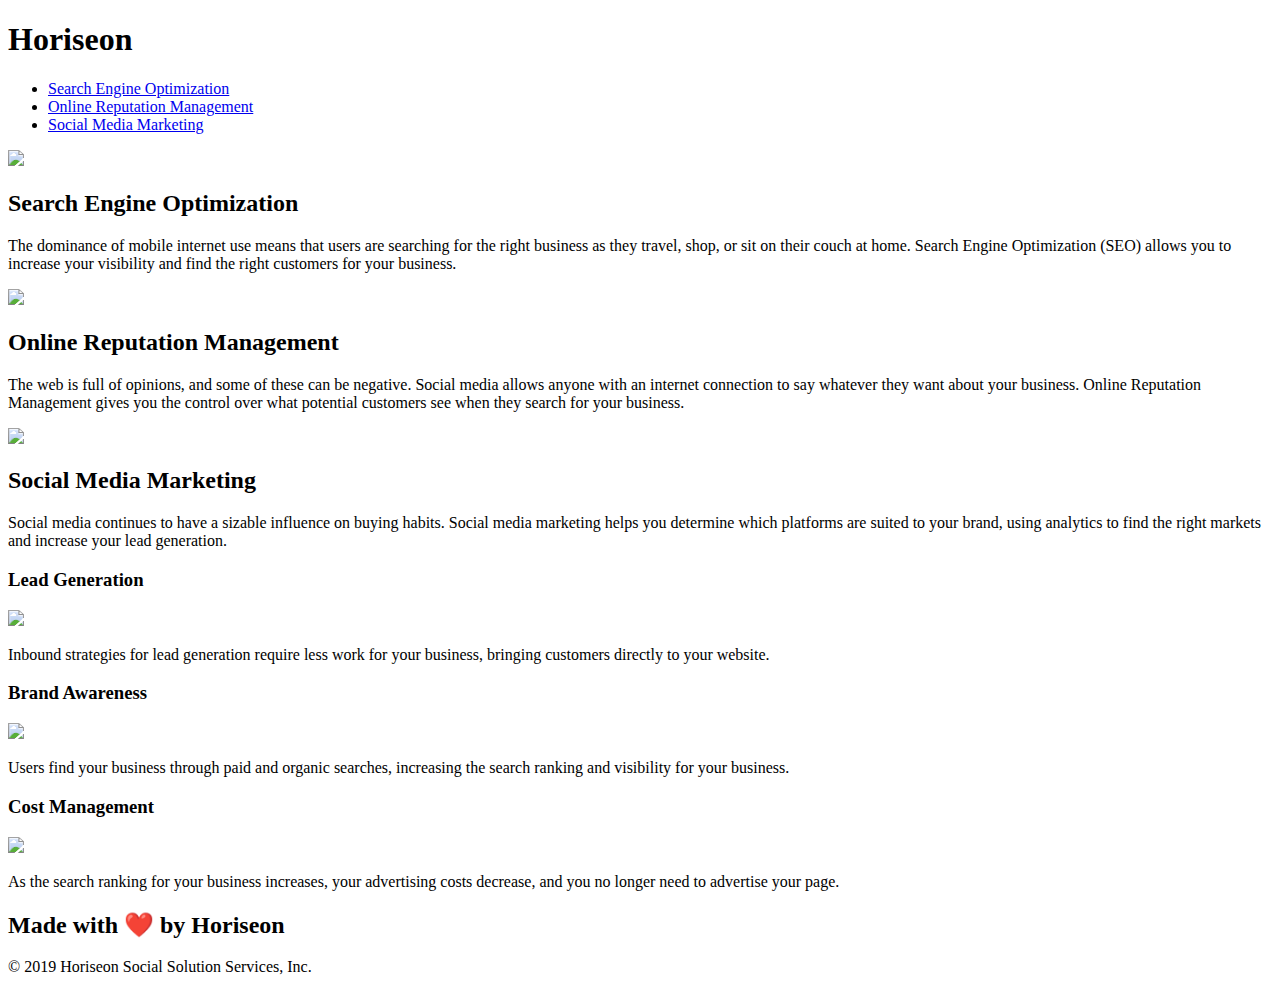
==== Develop/index.html @ 0bb0cf68 "title change" ====
<!DOCTYPE html>
<html lang="en-us">

<head>
    <meta charset="UTF-8" />
    <link rel="stylesheet" href="./assets/css/style.css">
    <title>Horiseon</title>
</head>

<body>
    <div class="header">
        <h1>Hori<span class="seo">seo</span>n</h1>
        <div>
            <ul>
                <li>
                    <a href="#search-engine-optimization">Search Engine Optimization</a>
                </li>
                <li>
                    <a href="#online-reputation-management">Online Reputation Management</a>
                </li>
                <li>
                    <a href="#social-media-marketing">Social Media Marketing</a>
                </li>
            </ul>
        </div>
    </div>
    <div class="hero"></div>
    <div class="content">
        <div class="search-engine-optimization">
            <img src="./assets/images/search-engine-optimization.jpg" class="float-left" />
            <h2>Search Engine Optimization</h2>
            <p>
                The dominance of mobile internet use means that users are searching for the right business as they travel, shop, or sit on their couch at home. Search Engine Optimization (SEO) allows you to increase your visibility and find the right customers for your business.
            </p>
        </div>
        <div id="online-reputation-management" class="online-reputation-management">
            <img src="./assets/images/online-reputation-management.jpg" class="float-right" />
            <h2>Online Reputation Management</h2>
            <p>
                The web is full of opinions, and some of these can be negative. Social media allows anyone with an internet connection to say whatever they want about your business. Online Reputation Management gives you the control over what potential customers see when they search for your business.
            </p>
        </div>
        <div id="social-media-marketing" class="social-media-marketing">
            <img src="./assets/images/social-media-marketing.jpg" class="float-left" />
            <h2>Social Media Marketing</h2>
            <p>
                Social media continues to have a sizable influence on buying habits. Social media marketing helps you determine which platforms are suited to your brand, using analytics to find the right markets and increase your lead generation.
            </p>
        </div>
    </div>
    <div class="benefits">
        <div class="benefit-lead">
            <h3>Lead Generation</h3>
            <img src="./assets/images/lead-generation.png" />
            <p>
                Inbound strategies for lead generation require less work for your business, bringing customers directly to your website.
            </p>
        </div>
        <div class="benefit-brand">
            <h3>Brand Awareness</h3>
            <img src="./assets/images/brand-awareness.png" />
            <p>
                Users find your business through paid and organic searches, increasing the search ranking and visibility for your business.
            </p>
        </div>
        <div class="benefit-cost">
            <h3>Cost Management</h3>
            <img src="./assets/images/cost-management.png"></img>
            <p>
                As the search ranking for your business increases, your advertising costs decrease, and you no longer need to advertise your page.
            </p>
        </div>
    </div>
    <div class="footer">
        <h2>Made with ❤️️ by Horiseon</h2>
        <p>
            &copy; 2019 Horiseon Social Solution Services, Inc.
        </p>
    </div>
</body>

</html>
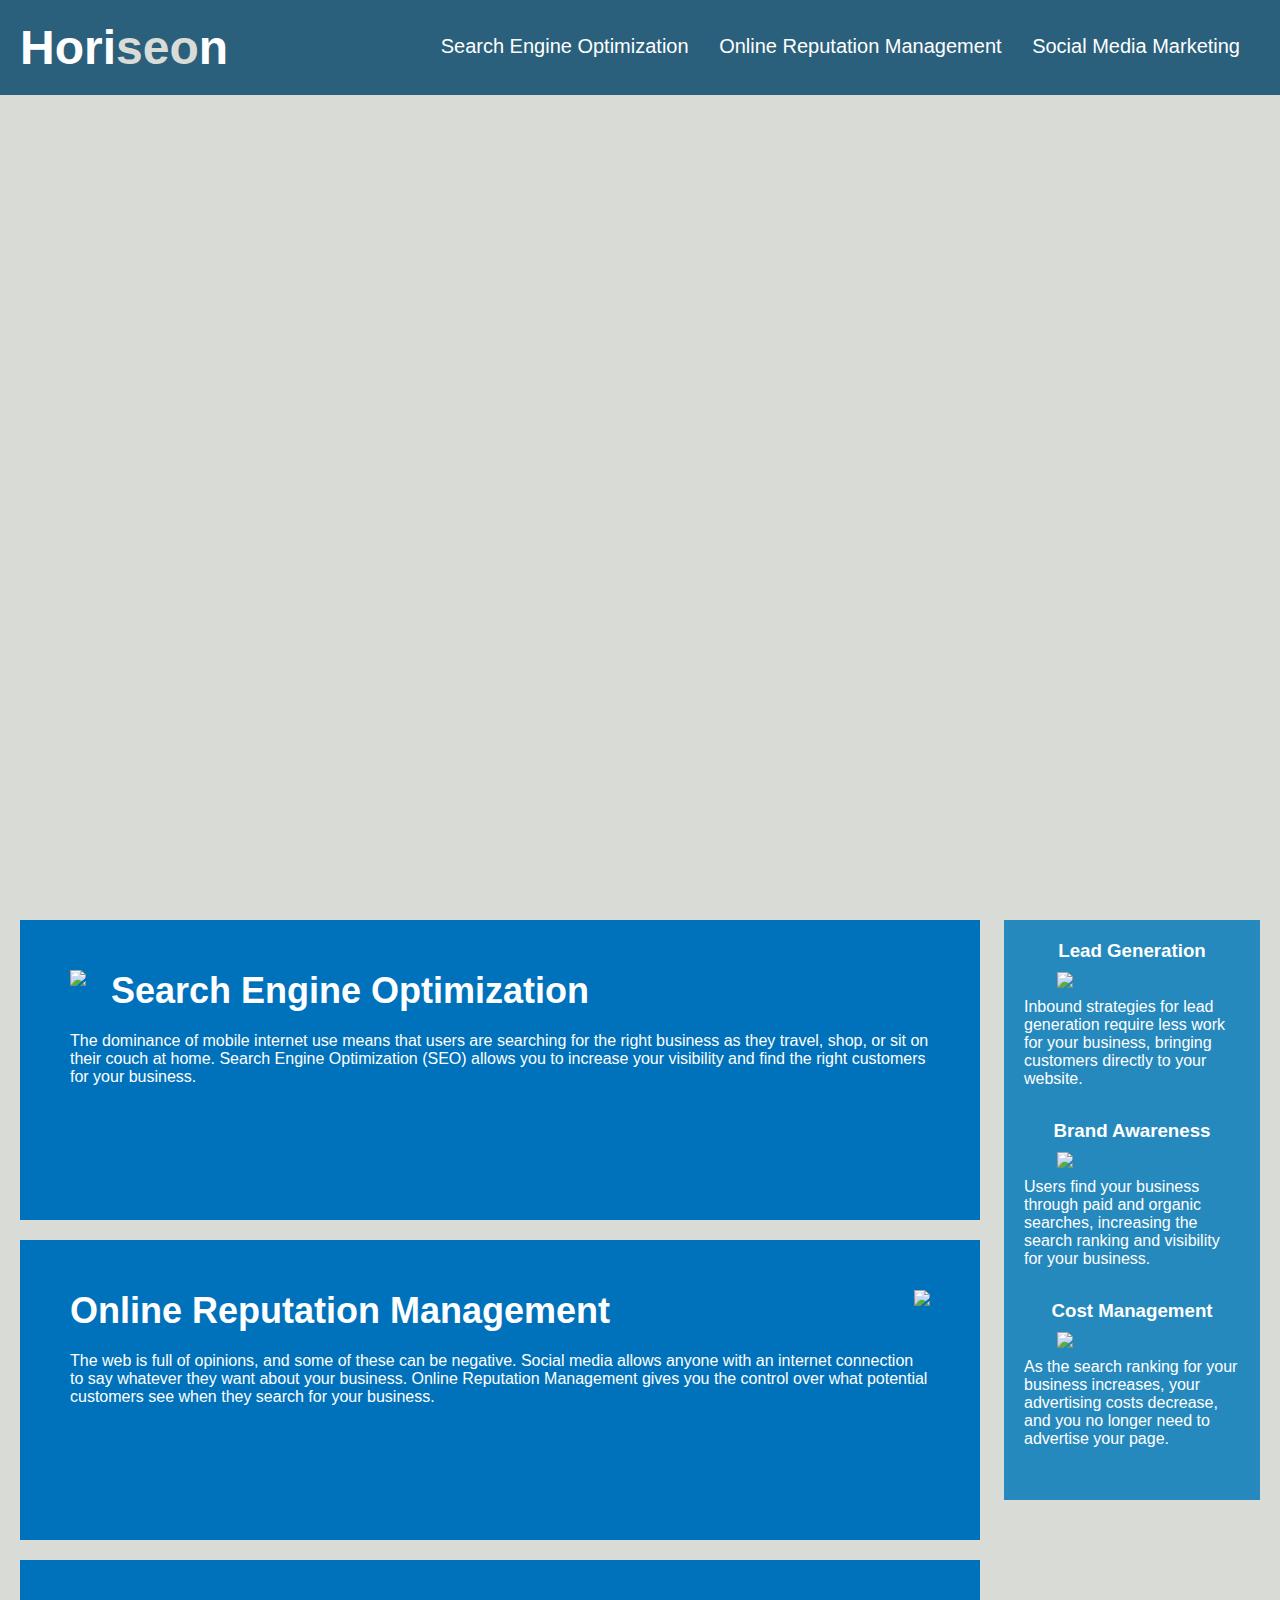
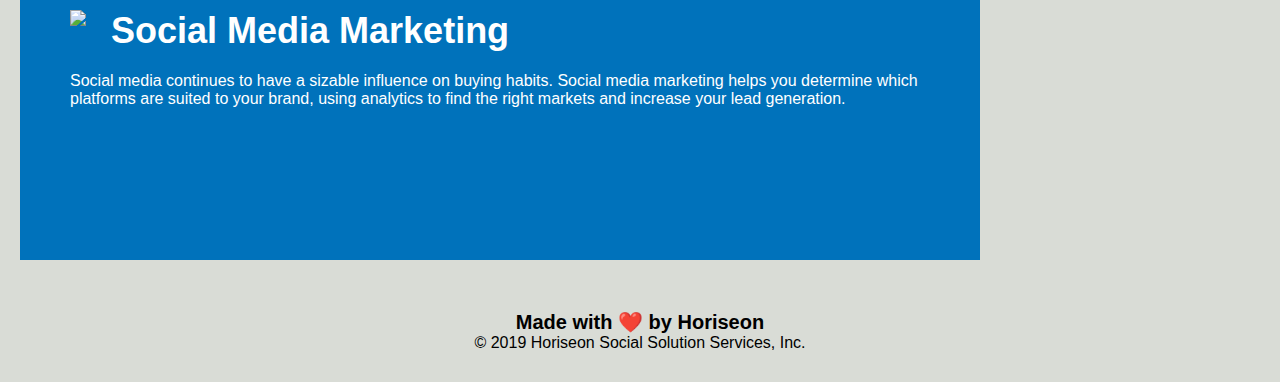
==== commit dd7ecfe0: "corrected HTML semantics" ====
--- a/Develop/index.html
+++ b/Develop/index.html
@@ -8,9 +8,11 @@
 </head>
 
 <body>
-    <div class="header">
+
+    <!--header nav-->
+    <header class="header">
         <h1>Hori<span class="seo">seo</span>n</h1>
-        <div>
+        <nav>
             <ul>
                 <li>
                     <a href="#search-engine-optimization">Search Engine Optimization</a>
@@ -22,61 +24,78 @@
                     <a href="#social-media-marketing">Social Media Marketing</a>
                 </li>
             </ul>
-        </div>
-    </div>
-    <div class="hero"></div>
-    <div class="content">
-        <div class="search-engine-optimization">
+        </nav>
+    </header>
+
+    <!--hero image-->
+    <section class="hero"></section>
+
+    <!--Main content 3 articles-->
+    <section class="content">
+        <article id="search-engine-optimization" class="search-engine-optimization">
             <img src="./assets/images/search-engine-optimization.jpg" class="float-left" />
             <h2>Search Engine Optimization</h2>
             <p>
-                The dominance of mobile internet use means that users are searching for the right business as they travel, shop, or sit on their couch at home. Search Engine Optimization (SEO) allows you to increase your visibility and find the right customers for your business.
+                The dominance of mobile internet use means that users are searching for the right business as they
+                travel, shop, or sit on their couch at home. Search Engine Optimization (SEO) allows you to increase
+                your visibility and find the right customers for your business.
             </p>
-        </div>
-        <div id="online-reputation-management" class="online-reputation-management">
+        </article>
+        <article id="online-reputation-management" class="online-reputation-management">
             <img src="./assets/images/online-reputation-management.jpg" class="float-right" />
             <h2>Online Reputation Management</h2>
             <p>
-                The web is full of opinions, and some of these can be negative. Social media allows anyone with an internet connection to say whatever they want about your business. Online Reputation Management gives you the control over what potential customers see when they search for your business.
+                The web is full of opinions, and some of these can be negative. Social media allows anyone with an
+                internet connection to say whatever they want about your business. Online Reputation Management gives
+                you the control over what potential customers see when they search for your business.
             </p>
-        </div>
-        <div id="social-media-marketing" class="social-media-marketing">
+        </article>
+        <article id="social-media-marketing" class="social-media-marketing">
             <img src="./assets/images/social-media-marketing.jpg" class="float-left" />
             <h2>Social Media Marketing</h2>
             <p>
-                Social media continues to have a sizable influence on buying habits. Social media marketing helps you determine which platforms are suited to your brand, using analytics to find the right markets and increase your lead generation.
+                Social media continues to have a sizable influence on buying habits. Social media marketing helps you
+                determine which platforms are suited to your brand, using analytics to find the right markets and
+                increase your lead generation.
             </p>
-        </div>
-    </div>
-    <div class="benefits">
-        <div class="benefit-lead">
+        </article>
+    </section>
+
+    <!--Benefits section on right of page-->
+    <section class="benefits">
+        <article class="benefit-lead">
             <h3>Lead Generation</h3>
             <img src="./assets/images/lead-generation.png" />
             <p>
-                Inbound strategies for lead generation require less work for your business, bringing customers directly to your website.
+                Inbound strategies for lead generation require less work for your business, bringing customers directly
+                to your website.
             </p>
-        </div>
-        <div class="benefit-brand">
+        </article>
+        <article class="benefit-brand">
             <h3>Brand Awareness</h3>
             <img src="./assets/images/brand-awareness.png" />
             <p>
-                Users find your business through paid and organic searches, increasing the search ranking and visibility for your business.
+                Users find your business through paid and organic searches, increasing the search ranking and visibility
+                for your business.
             </p>
-        </div>
-        <div class="benefit-cost">
+        </article>
+        <article class="benefit-cost">
             <h3>Cost Management</h3>
             <img src="./assets/images/cost-management.png"></img>
             <p>
-                As the search ranking for your business increases, your advertising costs decrease, and you no longer need to advertise your page.
+                As the search ranking for your business increases, your advertising costs decrease, and you no longer
+                need to advertise your page.
             </p>
-        </div>
-    </div>
-    <div class="footer">
+        </article>
+    </section>
+
+    <!--This is the Footer-->
+    <footer class="footer">
         <h2>Made with ❤️️ by Horiseon</h2>
         <p>
             &copy; 2019 Horiseon Social Solution Services, Inc.
         </p>
-    </div>
+    </footer>
 </body>
 
-</html>
+</html>--- a/Develop/assets/css/style.css
+++ b/Develop/assets/css/style.css
@@ -0,0 +1,200 @@
+* {
+    box-sizing: border-box;
+    padding: 0;
+    margin: 0;
+}
+
+body {
+    background-color: #d9dcd6;
+}
+
+.header {
+    padding: 20px;
+    font-family: 'Trebuchet MS', 'Lucida Sans Unicode', 'Lucida Grande', 'Lucida Sans', Arial, sans-serif;
+    background-color: #2a607c;
+    color: #ffffff;
+}
+
+.header h1 {
+    display: inline-block;
+    font-size: 48px;
+}
+
+.header h1 .seo {
+    color: #d9dcd6;
+}
+
+.header nav {
+    padding-top: 15px;
+    margin-right: 20px;
+    float: right;
+    font-family: 'Gill Sans', 'Gill Sans MT', Calibri, 'Trebuchet MS', sans-serif;
+    font-size: 20px;
+}
+
+.header nav ul {
+    list-style-type: none;
+}
+
+.header nav ul li {
+    display: inline-block;
+    margin-left: 25px;
+}
+
+a {
+    color: #ffffff;
+    text-decoration: none;
+}
+
+p {
+    font-size: 16px;
+}
+
+.hero {
+    height: 800px;
+    width: 100%;
+    margin-bottom: 25px;
+    background-image: url("../images/digital-marketing-meeting.jpg");
+    background-size: cover;
+    background-position: center;
+}
+
+.float-left {
+    float: left;
+    margin-right: 25px;
+}
+
+.float-right {
+    float: right;
+    margin-left: 25px;
+}
+
+.content {
+    width: 75%;
+    display: inline-block;
+    margin-left: 20px;
+}
+
+.benefits {
+    margin-right: 20px;
+    padding: 20px;
+    clear: both;
+    float: right;
+    width: 20%;
+    height: 100%;
+    font-family: 'Gill Sans', 'Gill Sans MT', Calibri, 'Trebuchet MS', sans-serif;
+    background-color: #2589bd;
+}
+
+.benefit-lead {
+    margin-bottom: 32px;
+    color: #ffffff;
+}
+
+.benefit-brand {
+    margin-bottom: 32px;
+    color: #ffffff;
+}
+
+.benefit-cost {
+    margin-bottom: 32px;
+    color: #ffffff;
+}
+
+.benefit-lead h3 {
+    margin-bottom: 10px;
+    text-align: center;
+}
+
+.benefit-brand h3 {
+    margin-bottom: 10px;
+    text-align: center;
+}
+
+.benefit-cost h3 {
+    margin-bottom: 10px;
+    text-align: center;
+}
+
+.benefit-lead img {
+    display: block;
+    margin: 10px auto;
+    max-width: 150px;
+}
+
+.benefit-brand img {
+    display: block;
+    margin: 10px auto;
+    max-width: 150px;
+}
+
+.benefit-cost img {
+    display: block;
+    margin: 10px auto;
+    max-width: 150px;
+}
+
+.search-engine-optimization {
+    margin-bottom: 20px;
+    padding: 50px;
+    height: 300px;
+    font-family: 'Gill Sans', 'Gill Sans MT', Calibri, 'Trebuchet MS', sans-serif;
+    background-color: #0072bb;
+    color: #ffffff;
+}
+
+.online-reputation-management {
+    margin-bottom: 20px;
+    padding: 50px;
+    height: 300px;
+    font-family: 'Gill Sans', 'Gill Sans MT', Calibri, 'Trebuchet MS', sans-serif;
+    background-color: #0072bb;
+    color: #ffffff;
+}
+
+.social-media-marketing {
+    margin-bottom: 20px;
+    padding: 50px;
+    height: 300px;
+    font-family: 'Gill Sans', 'Gill Sans MT', Calibri, 'Trebuchet MS', sans-serif;
+    background-color: #0072bb;
+    color: #ffffff;
+}
+
+.search-engine-optimization img {
+    max-height: 200px;
+}
+
+.online-reputation-management img {
+    max-height: 200px;
+}
+
+.social-media-marketing img {
+    max-height: 200px;
+}
+
+.search-engine-optimization h2 {
+    margin-bottom: 20px;
+    font-size: 36px;
+}
+
+.online-reputation-management h2 {
+    margin-bottom: 20px;
+    font-size: 36px;
+}
+
+.social-media-marketing h2 {
+    margin-bottom: 20px;
+    font-size: 36px;
+}
+
+.footer {
+    padding: 30px;
+    clear: both;
+    font-family: 'Trebuchet MS', 'Lucida Sans Unicode', 'Lucida Grande', 'Lucida Sans', Arial, sans-serif;
+    text-align: center;
+}
+
+.footer h2 {
+    font-size: 20px;
+}
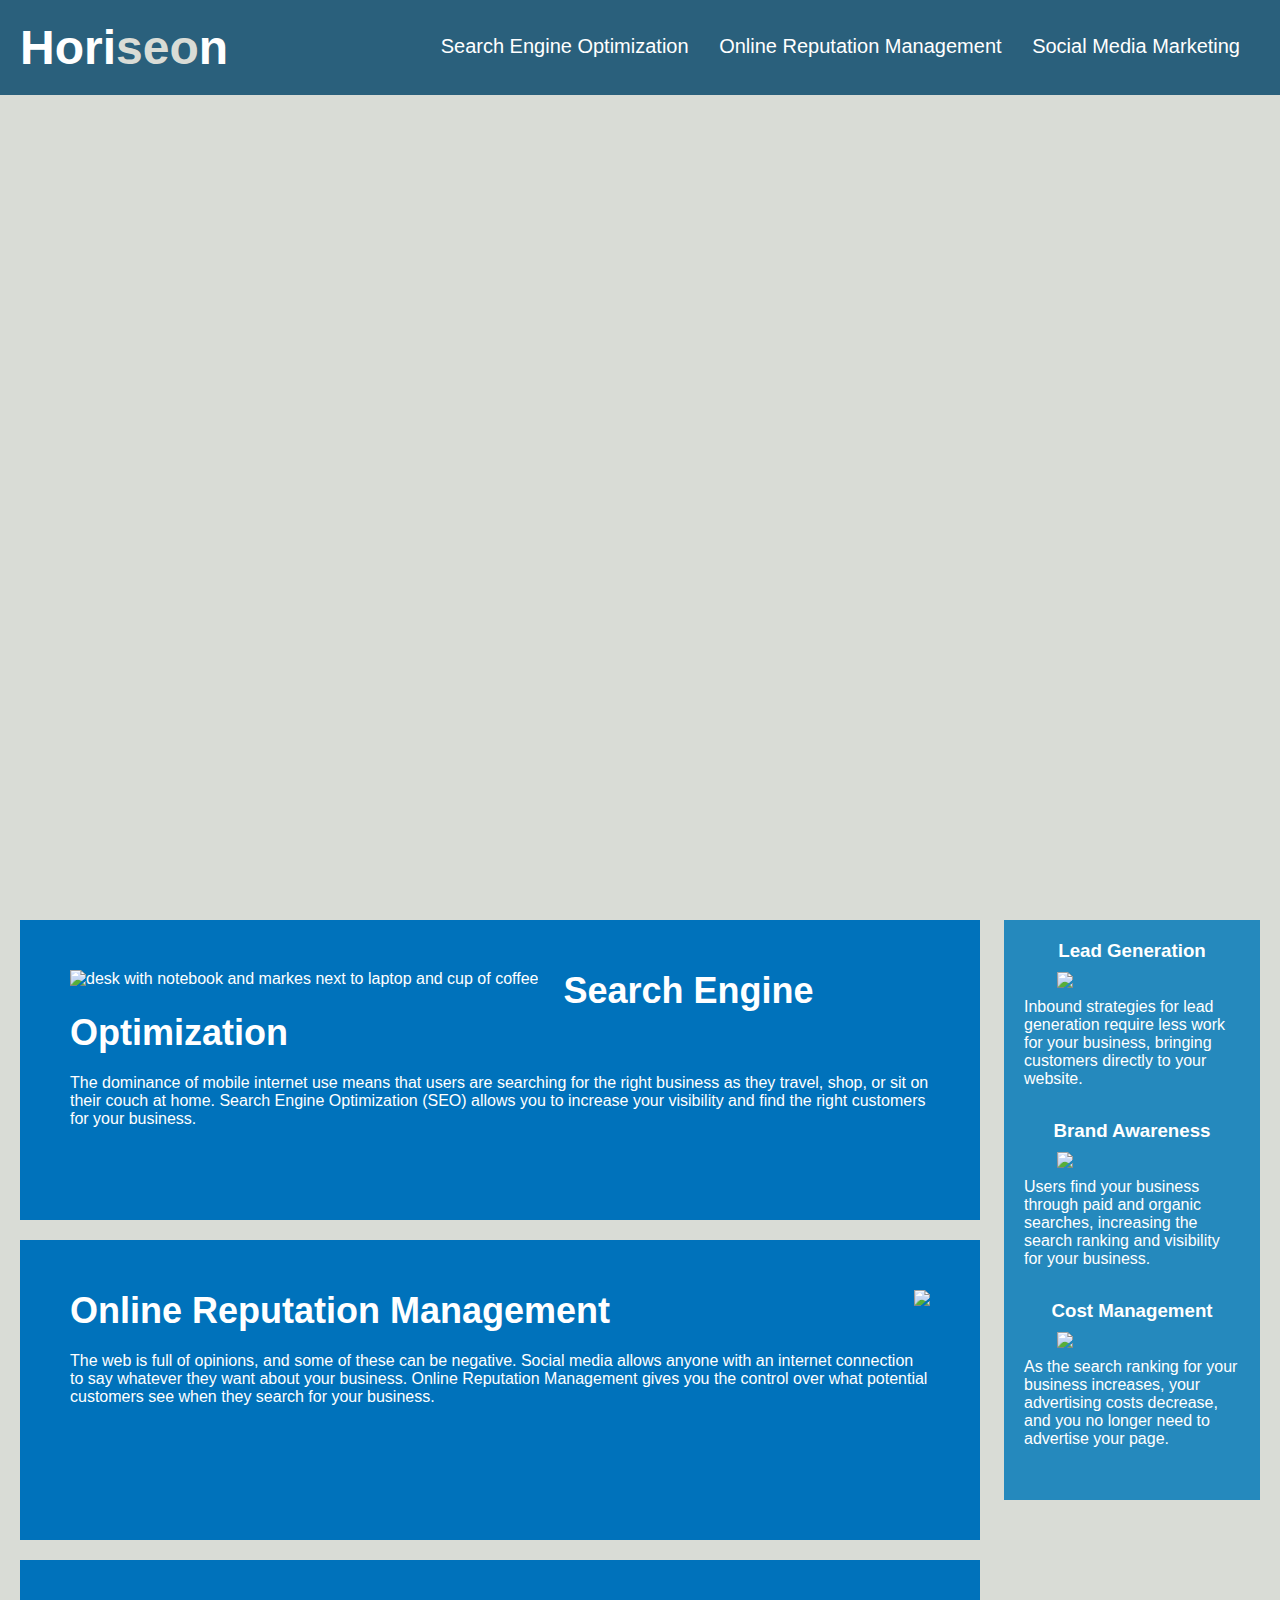
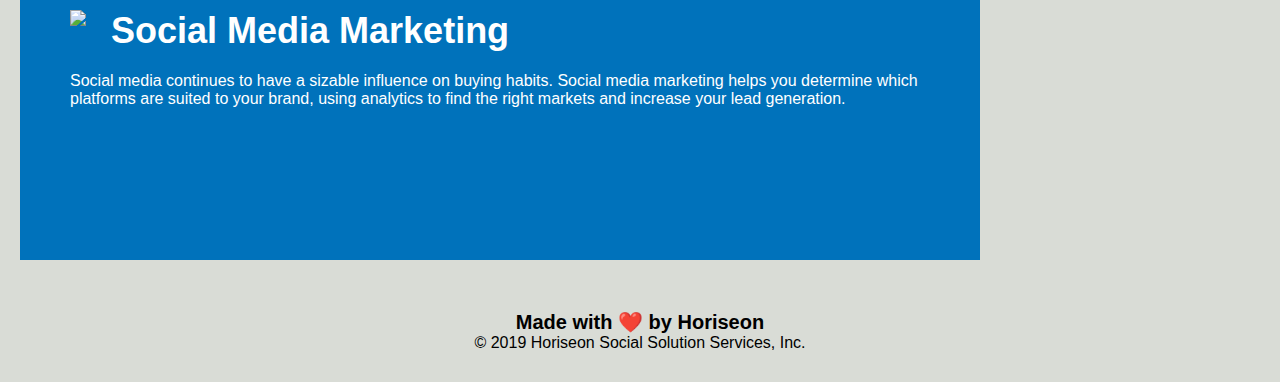
==== commit dd81faf7: "added img alts" ====
--- a/Develop/index.html
+++ b/Develop/index.html
@@ -33,7 +33,7 @@
     <!--Main content 3 articles-->
     <section class="content">
         <article id="search-engine-optimization" class="search-engine-optimization">
-            <img src="./assets/images/search-engine-optimization.jpg" class="float-left" />
+            <img src="./assets/images/search-engine-optimization.jpg" alt="desk with notebook and markes next to laptop and cup  of coffee" class="float-left" />
             <h2>Search Engine Optimization</h2>
             <p>
                 The dominance of mobile internet use means that users are searching for the right business as they
@@ -41,7 +41,7 @@
                 your visibility and find the right customers for your business.
             </p>
         </article>
-        <article id="online-reputation-management" class="online-reputation-management">
+        <article id="online-reputation-management" alt="person working on laptop while also holding a cell phone in other hand" class="online-reputation-management">
             <img src="./assets/images/online-reputation-management.jpg" class="float-right" />
             <h2>Online Reputation Management</h2>
             <p>
@@ -50,7 +50,7 @@
                 you the control over what potential customers see when they search for your business.
             </p>
         </article>
-        <article id="social-media-marketing" class="social-media-marketing">
+        <article id="social-media-marketing" alt="multiple peeople working together on multiple devices" class="social-media-marketing">
             <img src="./assets/images/social-media-marketing.jpg" class="float-left" />
             <h2>Social Media Marketing</h2>
             <p>
@@ -65,7 +65,7 @@
     <section class="benefits">
         <article class="benefit-lead">
             <h3>Lead Generation</h3>
-            <img src="./assets/images/lead-generation.png" />
+            <img src="./assets/images/lead-generation.png"  />
             <p>
                 Inbound strategies for lead generation require less work for your business, bringing customers directly
                 to your website.
@@ -81,7 +81,7 @@
         </article>
         <article class="benefit-cost">
             <h3>Cost Management</h3>
-            <img src="./assets/images/cost-management.png"></img>
+            <img src="./assets/images/cost-management.png" />
             <p>
                 As the search ranking for your business increases, your advertising costs decrease, and you no longer
                 need to advertise your page.
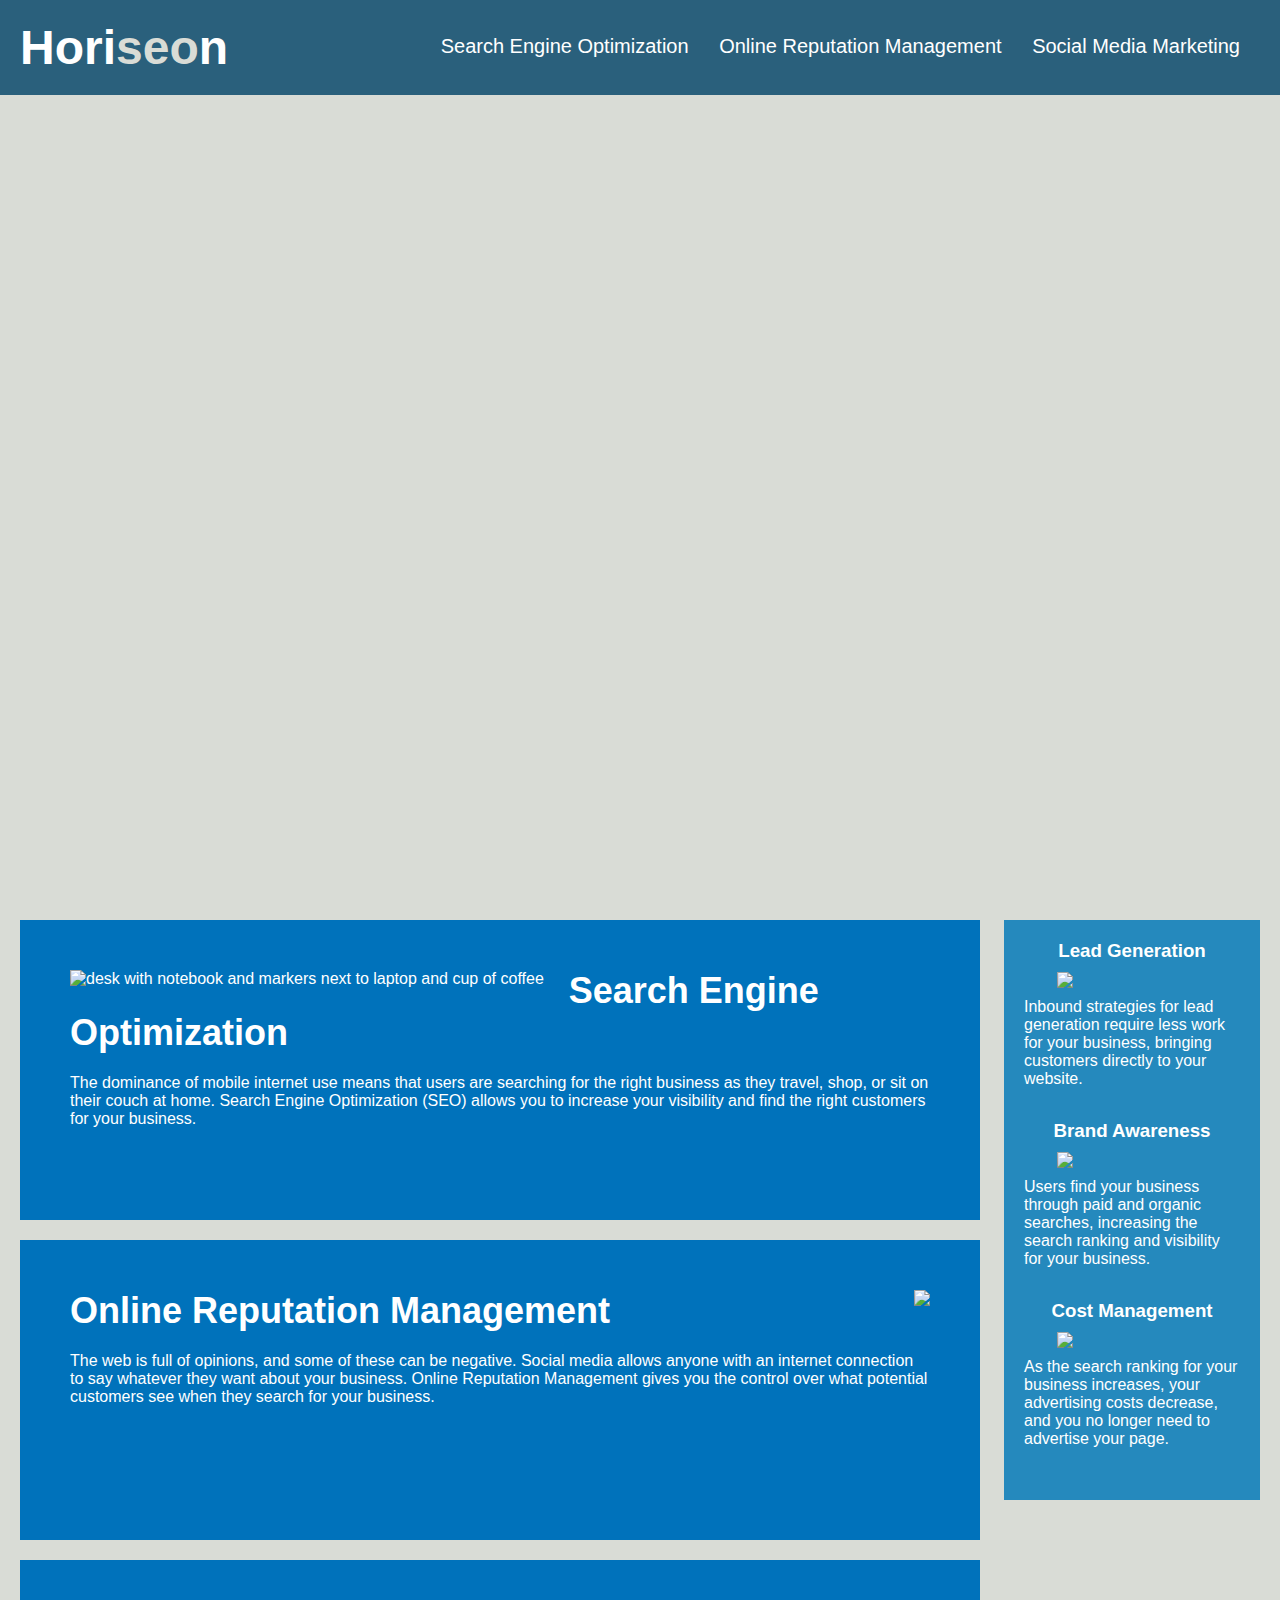
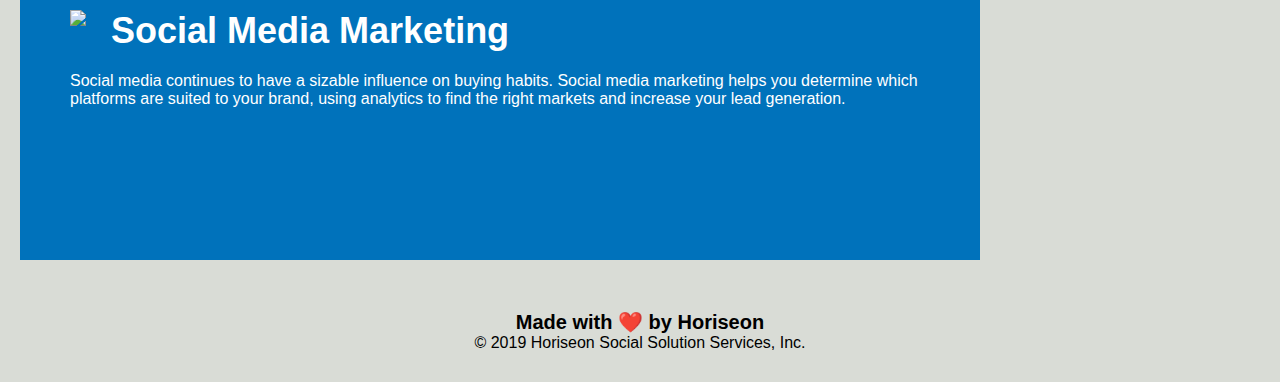
==== commit af719cd0: "typo and header accessibility" ====
--- a/Develop/index.html
+++ b/Develop/index.html
@@ -11,7 +11,7 @@
 
     <!--header nav-->
     <header class="header">
-        <h1>Hori<span class="seo">seo</span>n</h1>
+        <h1><a href="./index.html">Hori<span class="seo">seo</span>n</a></h1>
         <nav>
             <ul>
                 <li>
@@ -33,7 +33,7 @@
     <!--Main content 3 articles-->
     <section class="content">
         <article id="search-engine-optimization" class="search-engine-optimization">
-            <img src="./assets/images/search-engine-optimization.jpg" alt="desk with notebook and markes next to laptop and cup  of coffee" class="float-left" />
+            <img src="./assets/images/search-engine-optimization.jpg" alt="desk with notebook and markers next to laptop and cup  of coffee" class="float-left" />
             <h2>Search Engine Optimization</h2>
             <p>
                 The dominance of mobile internet use means that users are searching for the right business as they
